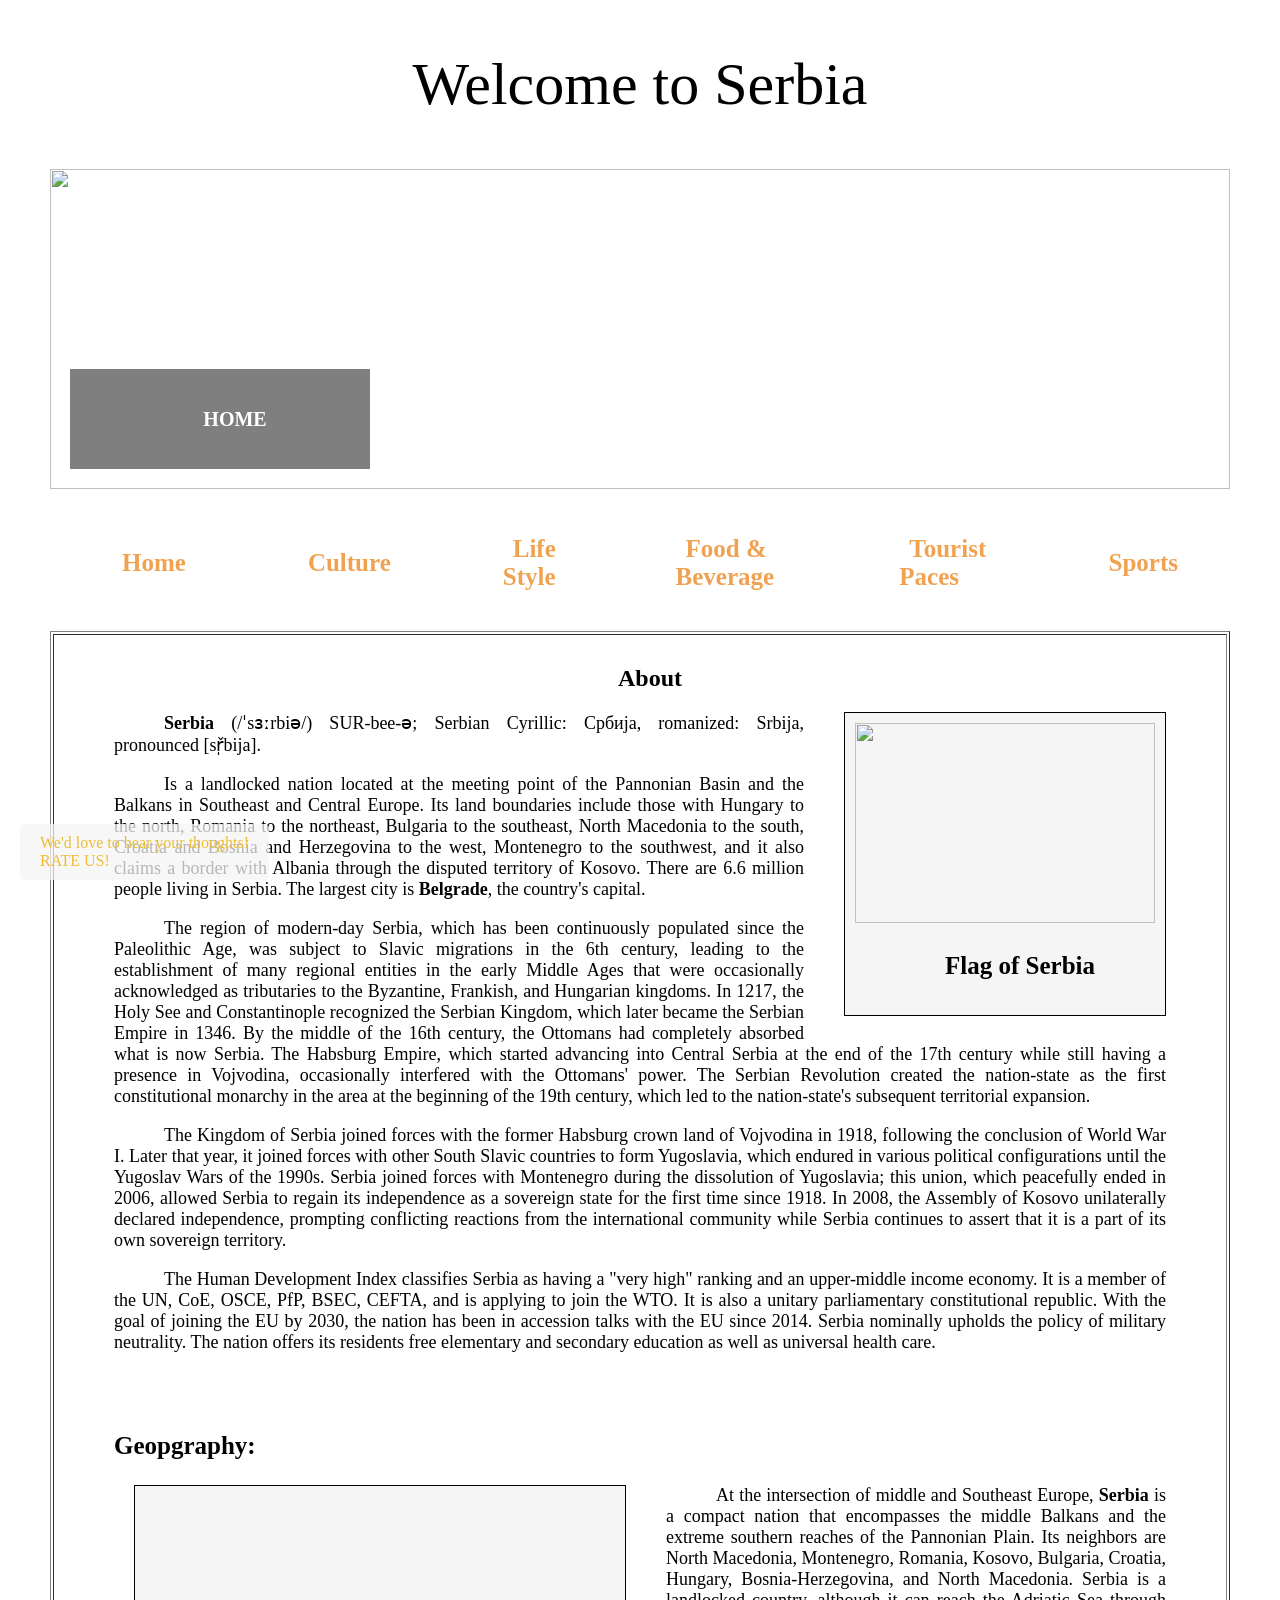
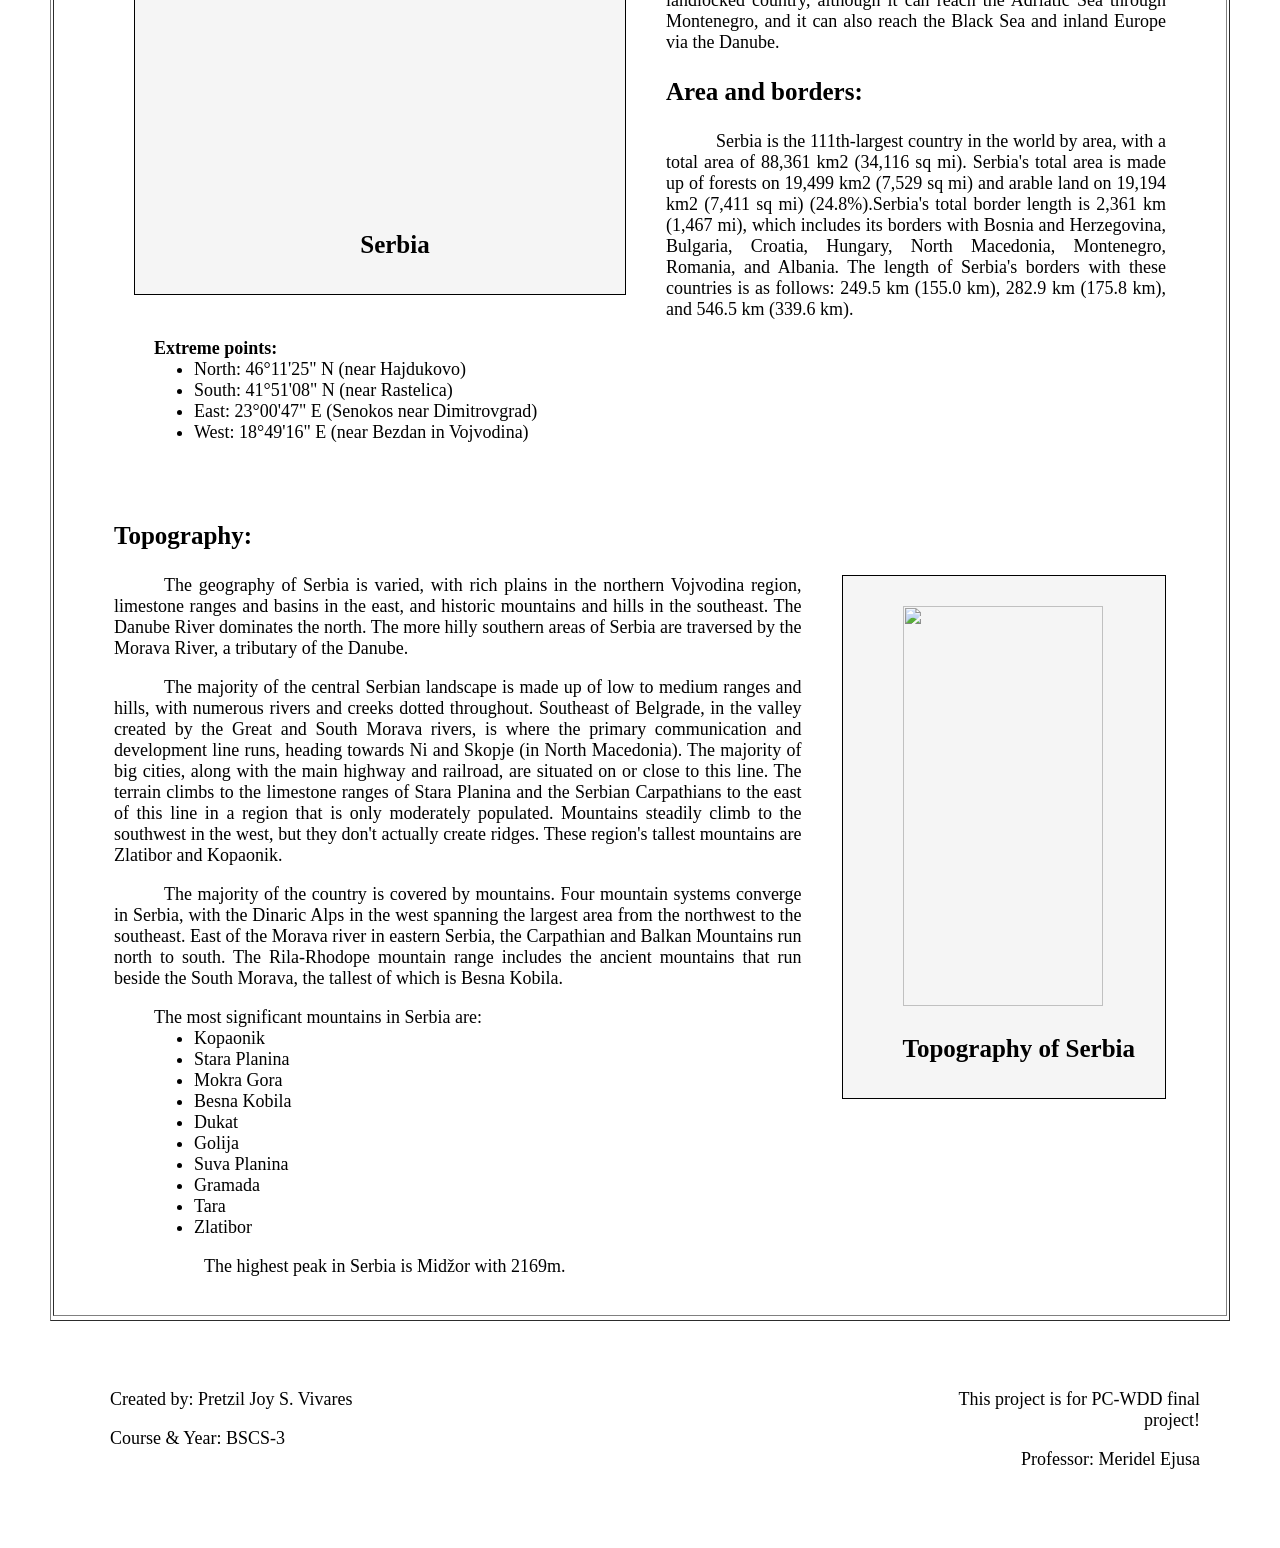
==== index.html @ 7839657f "second commit" ====
<!DOCTYPE html>
<html>
    <head>
        <title>Welcome to Serbia</title>
        <link rel="stylesheet" href="WTSstyles.css" />
		<script>
function openReviewModal() {
    var modal = document.getElementById("review-modal");
    modal.style.display = "block";
    // Hide the success message if it was previously displayed
    document.getElementById('success-message').style.display = 'none';
}

function closeReviewModal() {
    var modal = document.getElementById("review-modal");
    modal.style.display = "none";
}

var selectedRating = 0;

// Function to highlight the selected star rating.
function highlightStars(rating) {
    const stars = document.querySelectorAll('.star-rating input[type="radio"]');
    stars.forEach(function (star) {
        const starValue = parseInt(star.value);
        if (starValue <= rating) {
            star.parentElement.classList.add('selected');
        } else {
            star.parentElement.classList.remove('selected');
        }
    });
}

// Function to handle star rating selection.
function selectRating(rating) {
    selectedRating = rating;
    highlightStars(rating);
}

document.getElementById('review-form').addEventListener('submit', function (event) {
    event.preventDefault();

    const email = document.getElementById('email').value;
    const message = document.getElementById('message').value;

    // Check if email, rating, and message are empty
    if (!email || selectedRating === 0 || !message) {
        alert("Please fill in all fields: Email, Rating, and Message.");
    } else {
        // Display the success message
        document.getElementById('success-message').style.display = 'block';

        // Optionally, you can close the modal after submission
        // closeReviewModal();
    }
});
			
			

		</script>
    </head>
    <body>	
        <div class="head">Welcome to Serbia 
			<div class="text-overlay">
				<p>HOME</p>
			  </div>
	<img src="WTSimages\bg4.png" class="headimg">

	</div>
	<div>
          <nav>
	    <h3>
		<table class="center">
		  <tr>
			<td ><a style="text-decoration:none" href="WelocmetoSerbia.html" class="hover-underline-animation">Home</a>
</td>
			<td ><a style="text-decoration:none" href="WTSculture.html"  target="_blank" class="hover-underline-animation">Culture</a></td>
			<td ><a style="text-decoration:none" href="WTSLifStyle.html" target="_blank" class="hover-underline-animation">Life Style</a></td>
			<td ><a style="text-decoration:none" href="WTSFood&Beverage.html" target="_blank" class="hover-underline-animation">Food & Beverage</a></td>
			<td ><a style="text-decoration:none" href="WTSTouristPlcaes.html" target="_blank" class="hover-underline-animation">Tourist Paces</a></td>
			<td ><a style="text-decoration:none" href="WTSSports.html" target="_blank" class="hover-underline-animation">Sports</a></td>
		  </tr>
		</table>
	    </h3>
	  </nav>
	</div>
	<div>
	   <table border=1>
		<tr>
			<td>
			<div>
			<h2>About</h2>
			<aside class="flag">
				<img src="WTSimages\flag.png" width="300px" height="200px">
				<p id="image-title"> Flag of Serbia</p>
			</aside>
			</p>
				<p><b>Serbia</b> (/ˈsɜːrbiə/) SUR-bee-ə; Serbian Cyrillic: Србија, romanized: Srbija, pronounced [sř̩bija].<br></p>
				<p>Is a landlocked nation located at the meeting point of the Pannonian Basin and the Balkans in Southeast and Central Europe. Its land boundaries include those with Hungary to the north, Romania to the northeast, Bulgaria to the southeast, North Macedonia to the south, Croatia and Bosnia and Herzegovina to the west, Montenegro to the southwest, and it also claims a border with Albania through the disputed territory of Kosovo. There are 6.6 million people living in Serbia. The largest city is <b>Belgrade</b>, the country's capital.</p>
				<p>The region of modern-day Serbia, which has been continuously populated since the Paleolithic Age, was subject to Slavic migrations in the 6th century, leading to the establishment of many regional entities in the early Middle Ages that were occasionally acknowledged as tributaries to the Byzantine, Frankish, and Hungarian kingdoms. In 1217, the Holy See and Constantinople recognized the Serbian Kingdom, which later became the Serbian Empire in 1346. By the middle of the 16th century, the Ottomans had completely absorbed what is now Serbia. The Habsburg Empire, which started advancing into Central Serbia at the end of the 17th century while still having a presence in Vojvodina, occasionally interfered with the Ottomans' power. The Serbian Revolution created the nation-state as the first constitutional monarchy in the area at the beginning of the 19th century, which led to the nation-state's subsequent territorial expansion.
				 </p>
				<p>The Kingdom of Serbia joined forces with the former Habsburg crown land of Vojvodina in 1918, following the conclusion of World War I. Later that year, it joined forces with other South Slavic countries to form Yugoslavia, which endured in various political configurations until the Yugoslav Wars of the 1990s. Serbia joined forces with Montenegro during the dissolution of Yugoslavia; this union, which peacefully ended in 2006, allowed Serbia to regain its independence as a sovereign state for the first time since 1918. In 2008, the Assembly of Kosovo unilaterally declared independence, prompting conflicting reactions from the international community while Serbia continues to assert that it is a part of its own sovereign territory.
				 </p>
				<p>The Human Development Index classifies Serbia as having a "very high" ranking and an upper-middle income economy. It is a member of the UN, CoE, OSCE, PfP, BSEC, CEFTA, and is applying to join the WTO. It is also a unitary parliamentary constitutional republic. With the goal of joining the EU by 2030, the nation has been in accession talks with the EU since 2014. Serbia nominally upholds the policy of military neutrality. The nation offers its residents free elementary and secondary education as well as universal health care.
				 </p>
			</div>
			<br><br>
			<div>
				<p class="subtitle">Geopgraphy:</p>
				<aside class="map">
				    <div class="mapouter"><div class="gmap_canvas"><iframe src="https://maps.google.com/maps?q=belgrade,&amp;t=&amp;z=13&amp;ie=UTF8&amp;iwloc=&amp;output=embed" frameborder="0" scrolling="no" style="width: 470px; height: 310px;"></iframe><style>.mapouter{position:relative;height:310px;width:470px}.gmap_canvas{overflow:hidden;height:310px;width:470px}.gmap_canvas iframe{position:relative;z-index:2}.gmap_canvas a{top:0;z-index:0}</style><a href="https://www.eireportingonline.com">ei reporting online</a></div></div>
				    <p id="image-title">Serbia</p>
				</aside>
			   <p class="indent">At the intersection of middle and Southeast Europe, <b>Serbia</b> is a compact nation that encompasses the middle Balkans and the extreme southern reaches of the Pannonian Plain. Its neighbors are North Macedonia, Montenegro, Romania, Kosovo, Bulgaria, Croatia, Hungary, Bosnia-Herzegovina, and North Macedonia. Serbia is a landlocked country, although it can reach the Adriatic Sea through Montenegro, and it can also reach the Black Sea and inland Europe via the Danube.
			     </p>
				 <p class="subtitle">Area and borders:</p>
			   <p >Serbia is the 111th-largest country in the world by area, with a total area of 88,361 km2 (34,116 sq mi). Serbia's total area is made up of forests on 19,499 km2 (7,529 sq mi) and arable land on 19,194 km2 (7,411 sq mi) (24.8%).Serbia's total border length is 2,361 km (1,467 mi), which includes its borders with Bosnia and Herzegovina, Bulgaria, Croatia, Hungary, North Macedonia, Montenegro, Romania, and Albania. The length of Serbia's borders with these countries is as follows: 249.5 km (155.0 km), 282.9 km (175.8 km), and 546.5 km (339.6 km). 
			    
				<ul><b>Extreme points:</b>
					<li>North: 46°11'25" N (near Hajdukovo)</li>
					<li>South: 41°51'08" N (near Rastelica)</li>
					<li>East: 23°00'47" E (Senokos near Dimitrovgrad)</li>
					<li>West: 18°49'16" E (near Bezdan in Vojvodina)</li>
				</ul></p>
			  <br><br>
			  <p class="subtitle">Topography:</p>
			<aside class="topography">
				     <img src="WTSimages\topography.png" width=" 200px" height="400px" >
				<p id="image-title"> Topography of Serbia</p>
			</aside>	 
			   <p>The geography of Serbia is varied, with rich plains in the northern Vojvodina region, limestone ranges and basins in the east, and historic mountains and hills in the southeast. The Danube River dominates the north. The more hilly southern areas of Serbia are traversed by the Morava River, a tributary of the Danube.
				</p>
			   <p>The majority of the central Serbian landscape is made up of low to medium ranges and hills, with numerous rivers and creeks dotted throughout. Southeast of Belgrade, in the valley created by the Great and South Morava rivers, is where the primary communication and development line runs, heading towards Ni and Skopje (in North Macedonia). The majority of big cities, along with the main highway and railroad, are situated on or close to this line. The terrain climbs to the limestone ranges of Stara Planina and the Serbian Carpathians to the east of this line in a region that is only moderately populated. Mountains steadily climb to the southwest in the west, but they don't actually create ridges. These region's tallest mountains are Zlatibor and Kopaonik.
				</p>
			   <p>The majority of the country is covered by mountains. Four mountain systems converge in Serbia, with the Dinaric Alps in the west spanning the largest area from the northwest to the southeast. East of the Morava river in eastern Serbia, the Carpathian and Balkan Mountains run north to south. The Rila-Rhodope mountain range includes the ancient mountains that run beside the South Morava, the tallest of which is Besna Kobila.
				
				<ul>The most significant mountains in Serbia are:

					<li>Kopaonik</li>
					<li>Stara Planina</li>
					<li>Mokra Gora</li>
					<li>Besna Kobila</li>
					<li>Dukat</li>
					<li>Golija</li>
					<li>Suva Planina</li>
					<li>Gramada</li>
					<li>Tara</li>
					<li>Zlatibor</li>
				<p>The highest peak in Serbia is Midžor with 2169m.</P> 
				</ul>
			    


			   <p class="indent"></p>
			   <p class="indent"></p>
			</div>
			</td>				
		</tr>
		<tr>
				
		</tr>
	   </table>
	</div>
	<a href="javascript:void(0);" class="floating-review-link" onclick="openReviewModal()">We'd love to hear your thoughts!<br>RATE US!</a>

	<div id="review-modal" class="modal">
		<div class="modal-content">
		  <span class="close" onclick="closeReviewModal()">&times;</span>
		  <h2>RATE US!</h2>

		  <form id="review-form">
			<label class="label">Email:</label>
			<input type="email" id="email" placeholder="Email" required class="box">
			<br><br>
			<label class="label">Rate Us:</label>
			<div class="star-rating">
				<input type="radio" id="star5" name="rating" value="5" required>
				<label for="star5">★</label>
				<input type="radio" id="star4" name="rating" value="4" required>
				<label for="star4">★</label>
				<input type="radio" id="star3" name="rating" value="3" required>
				<label for="star3">★</label>
				<input type="radio" id="star2" name="rating" value="2" required>
				<label for="star2">★</label>
				<input type="radio" id="star1" name="rating" value="1" required>
				<label for="star1">★</label>
			</div>
			<br><br>
			<label class="label">Enter Your Review:</label>
			<textarea id="message" placeholder="Message" required></textarea>
			<button type="submit">Submit</button>
		</form>
		 <!-- Success message element -->
		 <div id="success-message" class="success-message">Thank you for rating us!</div>
		  
		</div>
	  </div>
  </div>
</div>
<div class="end">
	<aside class="End-left">
		<!--<a href="https://mail.google.com/mail/u/0/?tab=rm&ogbl#inbox?compose=CllgCJqTfQDnSdzDcfdhbmBShChFFHzlVkGFDKSBChdXJLSBVXdHmqTkFcNxgndpSHmBFsWNbTL">Email me for inquiry.</a>-->
	  <p>Created by: Pretzil Joy S. Vivares</p>
	  <p>Course & Year: BSCS-3</p>
	</aside>
  
	<aside class="End-right">
	  <p>This project is for PC-WDD final project!</p>
	  <p>Professor: Meridel Ejusa</p>
	</aside>
  </div>

    </body>
</html>
---- WTSstyles.css ----
/*prompt review*/
.label{
  text-align: left;

}
.modal {
  display: none;
  position: fixed;
  top: 0;
  left: 0;
  width: 100%;
  height: 100%;
  background-color: rgba(0, 0, 0, 0.7);
}

.modal-content {
  background-color: white;
  position: absolute;
  top: 50%;
  left: 50%;
  transform: translate(-50%, -50%);
  padding: 20px;
  border: 1px solid #ccc;
  border-radius: 5px;
  text-align: center;
}

.close {
  position: absolute;
  top: 0;
  right: 0;
  padding: 10px;
  cursor: pointer;
}
/*STARS*/
/* Hide the radio buttons */
.star-rating input[type="radio"] {
  display: none;
}

/* Style the labels to look like stars and display them inline in reverse order */
.star-rating label {
  font-size: 24px;
  cursor: pointer;
  color: #ccc; /* Default color for unselected stars */
  transition: color 0.3s;
  display: inline-block;
  margin-right: 5px; /* Adjust the spacing between stars */
}

/* Style the selected star and stars to its right when clicked */
.star-rating input[type="radio"]:checked + label,
.star-rating input[type="radio"]:checked + label ~ label {
  color: gold; /* Change the color of selected stars to gold (or your desired color) */
}

/* Reverse the order of the stars */
.star-rating {
  direction: rtl;
}


/* Style for the floating review link */
.floating-review-link {
  position: fixed;
  bottom: 20px; 
  left: 20px; 
  padding: 10px 20px;
  background-color: rgba(245, 245, 245, 0.75);
  color: rgba(238, 189, 53);
  text-decoration: none;
  border-radius: 5px;
  font-size: medium;
  
}

.floating-review-link:hover {
  position: fixed;
  bottom: 20px; 
  left: 20px; 
  padding: 10px 20px;
  background-color: rgba(238, 189, 53);
  text-decoration: none;
  border-radius: 5px;
  font-size: medium;

}

/* Style for the review section */
#review-section {
  margin-top: 70px;
}
/*review area*/
.container {
  max-width: 300px;
  margin-top: 20px;
  margin-right: 10%;
  margin-left: 35%;
  padding: 20px;
  border: 1px solid #ccc;
  border-radius: 10px;
}
.form-group {
  margin-bottom: 15px;
}
label {
  display: block;
  margin-bottom: 5px;
}
.box{
  width: 350px;
  height: 30px;
}
input[type="text"], textarea {
  width: 100%;
  padding: 10px;
  box-sizing: border-box;
}
textarea {
  height: 100px;
}
button {
  padding: 10px 20px;
  background-color: #3498db;
  color: white;
  border: none;
  border-radius: 5px;
  cursor: pointer;
}
button:hover {
  background-color: #eebd35;
}
label{
  font-family: 'Times New Roman', Times, serif;
  font-size: small;
  font-weight: bold;

}
h4{
  text-align: center;
}

/*start*/
.head{
    color: black;
    font-size: 60px;
    text-align: center;
    position: static;

   }
  .head img{
    margin-top: 50px;
    position: static;
    width: 100%; /* Set a fixed width */
    height: 320px; /* Set a fixed height */
    object-fit: cover; /* Maintain aspect ratio and fill the container */
   }

   /*text overlay*/
   
.text-overlay {
  position: absolute;
  margin-left: 20px;
  margin-top: 250px;
  width: 300px; /* Set the width */
  height: 100px; /* Set the height */
  background: rgba(0, 0, 0, 0.5); /* Black background with 0.5 (50%) opacity */
  display: flex;
  justify-content: center;
  align-items: center
}
.text-overlay:hover{
  background-color: rgba(238, 189, 53, 0.5);
  color: black;
}

.text-overlay p {
    color: white; /* Text color */
    font-size: 20px; /* Adjust the font size */
    text-align: center; /* Center the text */
    font-weight: bold;
}
body{
  margin: 50px;
}
h2{
  text-align: center;
}
   .center {
    margin-left: auto;
    margin-right: auto; 
   }
   a{
    color: #F0A251;
    font-size: 25px;
    padding: 10px ;
   }
   a:visited{
    color: #F0A251;
    font-size: 25px;
    padding: 10px;
   }
   a:active{
    color: #F0A251;
    font-size: 25px;
    padding: 10px;
   }
   a:hover{
    color: black;
    font-size: 25px;
    background-color: #FFC68C;
    padding: 10px ;
   }
   p{
    font-family: 'Times New Roman', Times, serif;
    font-size: small;
    text-align: justify;
     text-justify: inter-word;
     margin-right:20px;
     padding:0;
   }
   ul{
    font-family: 'Times New Roman', Times, serif;
    font-size: large;
     margin-right: 40px;
    margin-top: 0px;
   }
   li{
   margin-left: 40px;
   }
   td.text{
     top: 50;
     right: 100px;
     left: 50px;
   }
   p{
    font-size: large;
    text-indent: 50px;
    text-align: justify;
   }
   p.about{
    font-weight: bold;
    font-size: 25px;
   }
   aside{
    object-fit: none;
    object-position: top;
    padding-top: 10px;
     padding-right: 10px;
     padding-bottom: 10px;
     padding-left: 10px;
     background: whitesmoke;
   }
   .flag image{
    margin-left:50px;
    margin-bottom:20px;
    margin-right: 20px;
   }
   .flag{
    border: 1px solid;
    float:right;
    margin-top: 0px;
    margin-left:40px;
    margin-bottom:20px;
    margin-right: 20px;
   }
   .map{
    border: 1px solid;
    float:left;
    margin-left:20px;
    margin-bottom:40px;
    margin-right: 40px;
   }
   .topography img{
    margin-left:50px;
    margin-right: 20px;
    margin-top: 20px;
   }
   .topography {
    border: 1px solid;
    float:right;
    margin-left:40px;
    margin-bottom:40px;
    margin-right: 20px;
   }
   td {
      padding-top: 10px;
     padding-bottom: 20px;
     padding-left: 60px;
     padding-right: 40px;
   }
   p.geography{
    font-weight: bold;
    font-size: 25px;
   }
   #image-title{
    font-weight: bold;
    font-size: 25px;
    text-align: center;
   }
   /*culture*/
   table{
    justify-content: space-between;
   
   }
.subtitle{
  font-weight: bold;
  font-size: 25px;
  text-indent: 0;
}
.imgtext{
  font-size: small;
  font-weight: bold ;
  font-style: italic;
  text-align:center;
}
.imgstefan{
  border: 1px solid;
  float:right;
  margin-top: 0px;
  margin-left:40px;
  margin-bottom: 40px;

}
.imgstefan img{
  width: 200px;
  height: 300px;
  margin-top: 20px;
  margin-left: 25px;
  padding: 10px
}
.Yugoslav{
  border: 1px solid;
  float:left;
  margin-left:0px;
  margin-bottom:40px;
  margin-right: 40px;
  margin-top: 20px;
  padding: 10px;
  background: whitesmoke;
}
.Yugoslav img{
  width: 200px;
  height: 300px;
  margin-left: 0;
  padding: 20px
}
.list{
  font-size: 20px;
  text-align: justify;
}
.slogan{
  width: 280px;
  height: 350px;
  border: 1px solid;
  float:left;
  margin-left:0px;
  margin-bottom:40px;
  margin-right: 40px;
  margin-top: 20px;
  padding: 10px;
  background: whitesmoke;
}
.slogan img{
  width: 150px;
  height: 200px;
  margin-left: 40px;
  padding: 20px
}
.Orthodox{
  border: 1px solid;
  float:right;
  width: 250px;
  height: 250px;
  margin-right: 0px;
  margin-left: 50px;
  margin-bottom: 20px;
  padding: 20px;
}
.Orthodox img{
  width: 200px;
  height: 150px;
  padding: 20px
}
/*food&beverage*/
.food{
  font-weight: bold;
  font-size: 30px;
  text-indent: 0;
  border-bottom: 1px solid black; 
  border-bottom-width: 2px;
  width: 500px; 
  display: inline-block; /
}
.foodaside img{
  width: 300px;
  height: 150px;
  padding: 20px
}
.foodaside{
  border: 1px solid;
  float:right;
  width: 330px;
  height: 250px;
  margin-left: 40px;
  margin-right: 50px;
  margin-bottom: 20px;
  padding: 20px
}
.PLJESKAVICA{
  border: 1px solid;
  float:left;
  width: 250px;
  height: 250px;
  margin-right: 50px;
  margin-left: 0;
  margin-bottom: 20px;
  padding: 20px;
}
.PLJESKAVICA img{
  width: 200px;
  height: 150px;
  padding: 20px
}
.BEČKA{
  border: 1px solid;
  float:right;
  width: 250px;
  height: 250px;
  margin-right: 0px;
  margin-left: 50px;
  margin-bottom: 20px;
  padding: 20px;
}
.BEČKA img{
  width: 200px;
  height: 150px;
  padding: 20px
}
.SARMA{
  border: 1px solid;
  float:left;
  width: 250px;
  height: 250px;
  margin-right: 50px;
  margin-bottom: 20px;
  padding: 20px;
}
.SARMA img{
  width: 200px;
  height: 150px;
  padding: 20px
}
.UNJENE{
  border: 1px solid;
  float:right;
  width: 250px;
  height: 250px;
  margin-right: 0px;
  margin-left: 40px;
  margin-bottom: 20px;
  padding: 20px;
}
.UNJENE img{
  width: 200px;
  height: 150px;
  padding: 20px
}
.BUREK{
  border: 1px solid;
  float:left;
  width: 250px;
  height: 250px;
  margin-right: 50px;
  margin-bottom: 20px;
  padding: 20px;
}
.BUREK img{
  width: 200px;
  height: 150px;
  padding: 20px
}
.AJVAR{
  border: 1px solid;
  float:right;
  width: 250px;
  height: 250px;
  margin-right: 0px;
  margin-left: 40px;
  margin-bottom: 20px;
  padding: 20px;
}
.AJVAR img{
  width: 200px;
  height: 150px;
  padding: 20px
}
.URNEBES{
  border: 1px solid;
  float:left;
  width: 250px;
  height: 250px;
  margin-right: 50px;
  margin-bottom: 20px;
  padding: 20px;
}
.URNEBES img{
  width: 200px;
  height: 150px;
  padding: 20px
}
.RAKIJA{
  border: 1px solid;
  float:right;
  width: 250px;
  height: 250px;
  margin-right: 0px;
  margin-left: 40px;
  margin-bottom: 20px;
  padding: 20px;
}
.RAKIJA img{
  width: 200px;
  height: 150px;
  padding: 20px
}
.PELINKOVAC{
  border: 1px solid;
  float:left;
  width: 250px;
  height: 300px;
  margin-right: 50px;
  margin-bottom: 20px;
  padding: 20px;
}
.PELINKOVAC img{
  margin-left: 40px;
  width: 150px;
  height: 200px;
  padding: 20px
  
}
.reversed{
  font-weight: bold;
  font-size: large;
}
.reversed {
  font-size: small;
  font-weight: normal;
}
.reversed li{
  font-size: large;
  font-weight: bold;
}
.asidecenter{
  display: flex;
  justify-content: center;
  align-items: center;

}
.centered-aside{
  width: 600px;
  height: 400px;
  margin-bottom: 40px;
  border: 1px solid;
}
.centered-aside img{
  width: 100%;
  height: 100%;
}
.end {
  display: flex;
  justify-content: space-between;
  margin-top: 40px;
  background-color: white;
}

.End-left, .End-right {
  width: 30%; /* Adjust the width as needed */
  background-color: white;
}
.End-right p{
  text-align: right;
  overflow-wrap: break-word;
}
.End-left p{
  word-wrap: break-word;
}
.End-right img{
 
  width: 40px;
  height: 40px;
}
/*.End-left a{
  margin: 40px;
  font-size: small;
  margin-bottom: 60px;
  text-decoration: none;
  color: gray;
  border-radius: 10px;
  background-color: whitesmoke;
}*/
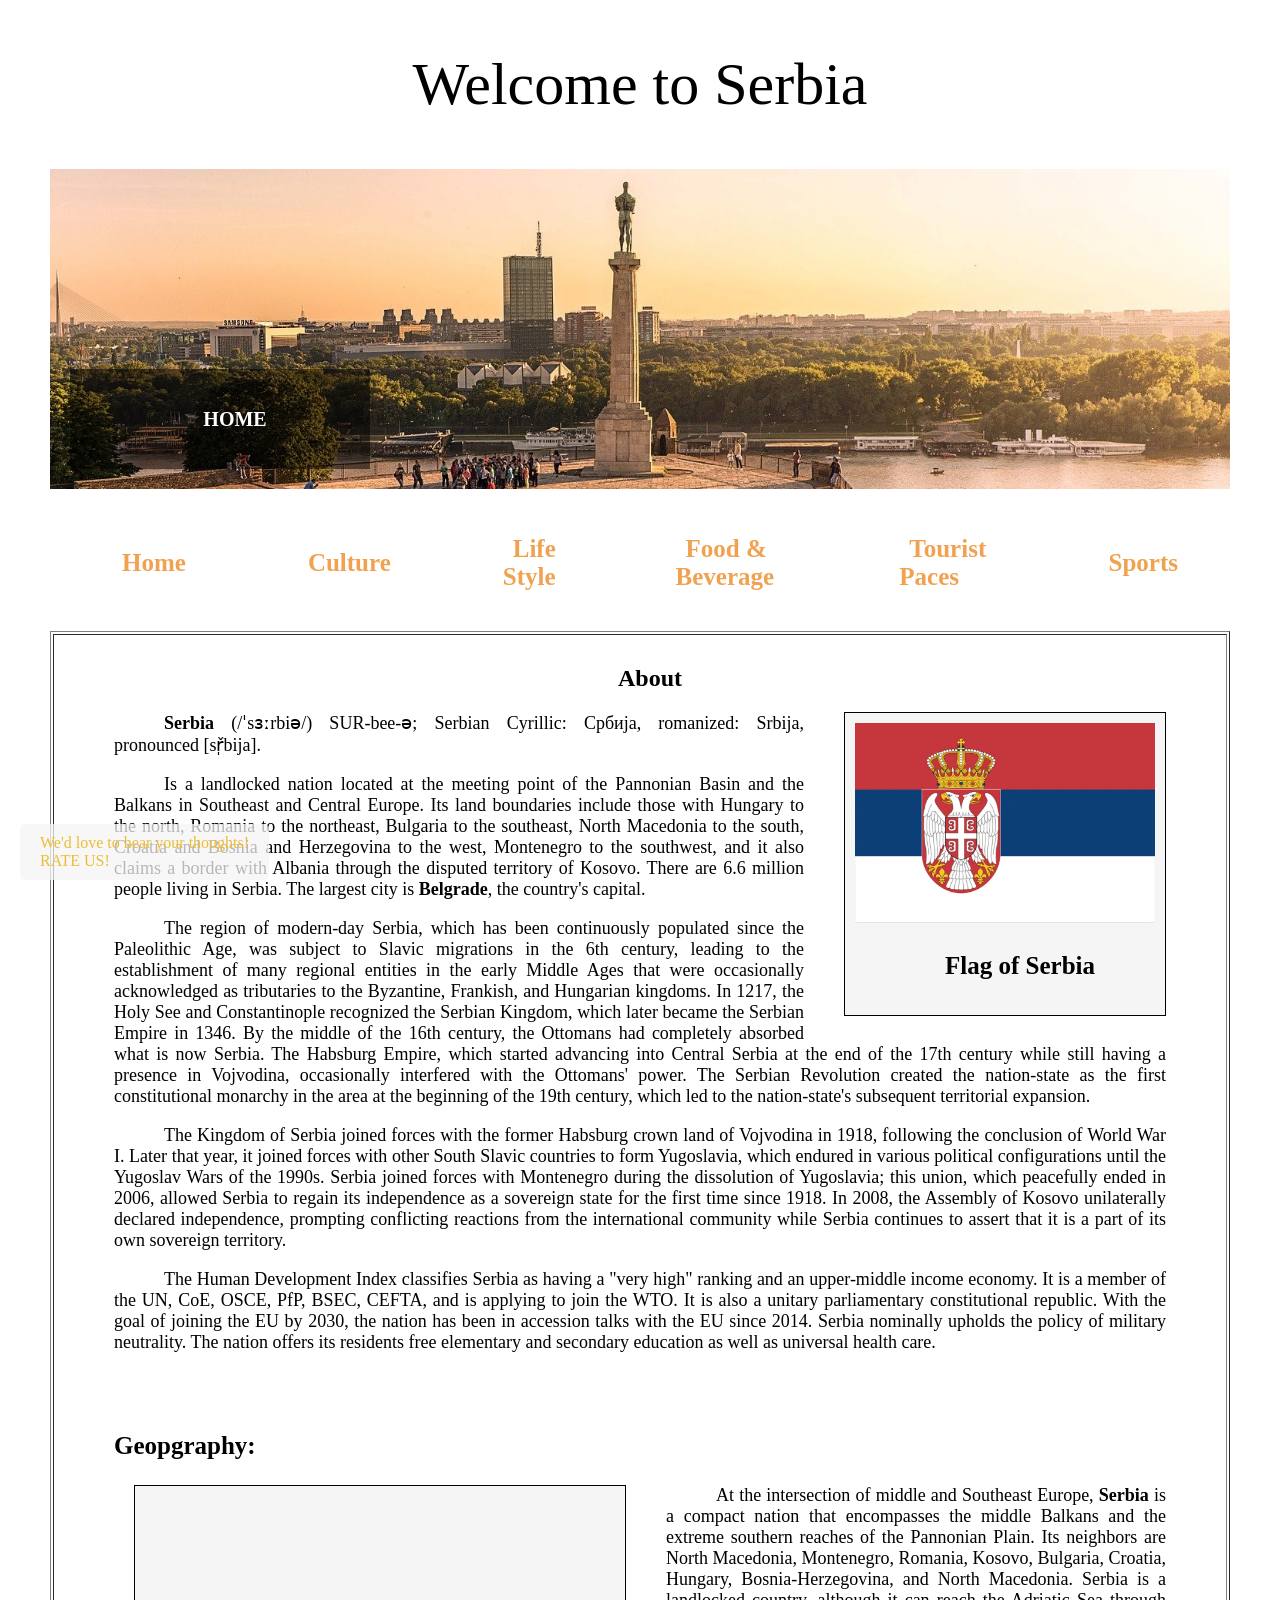
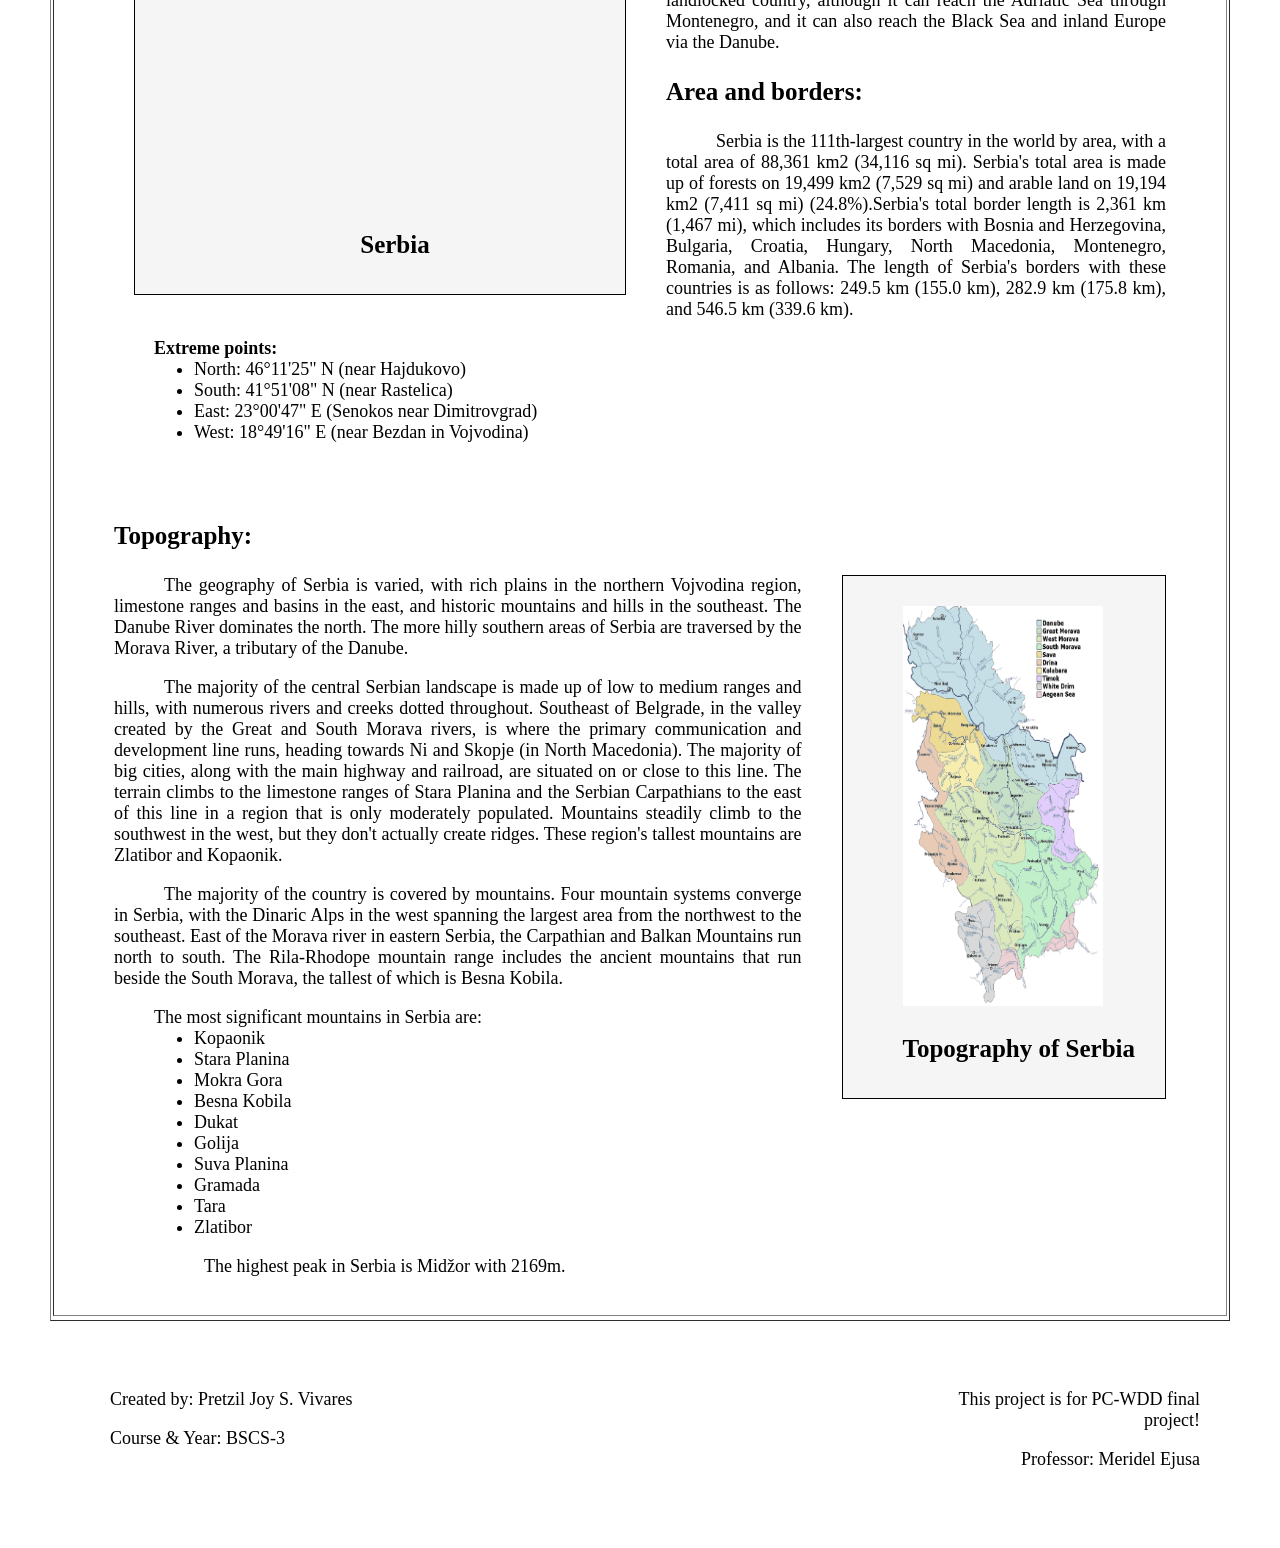
==== commit 4108be10: "INDEX IMAGES" ====
--- a/index.html
+++ b/index.html
@@ -64,7 +64,7 @@
 			<div class="text-overlay">
 				<p>HOME</p>
 			  </div>
-	<img src="WTSimages\bg4.png" class="headimg">
+	<img src="WTSimages\bg4.PNG" class="headimg">
 
 	</div>
 	<div>
@@ -72,7 +72,7 @@
 	    <h3>
 		<table class="center">
 		  <tr>
-			<td ><a style="text-decoration:none" href="WelocmetoSerbia.html" class="hover-underline-animation">Home</a>
+			<td ><a style="text-decoration:none" href="index.html" class="hover-underline-animation">Home</a>
 </td>
 			<td ><a style="text-decoration:none" href="WTSculture.html"  target="_blank" class="hover-underline-animation">Culture</a></td>
 			<td ><a style="text-decoration:none" href="WTSLifStyle.html" target="_blank" class="hover-underline-animation">Life Style</a></td>
@@ -91,7 +91,7 @@
 			<div>
 			<h2>About</h2>
 			<aside class="flag">
-				<img src="WTSimages\flag.png" width="300px" height="200px">
+				<img src="WTSimages\flag.PNG" width="300px" height="200px">
 				<p id="image-title"> Flag of Serbia</p>
 			</aside>
 			</p>
@@ -125,7 +125,7 @@
 			  <br><br>
 			  <p class="subtitle">Topography:</p>
 			<aside class="topography">
-				     <img src="WTSimages\topography.png" width=" 200px" height="400px" >
+				     <img src="WTSimages\topography.PNG" width=" 200px" height="400px" >
 				<p id="image-title"> Topography of Serbia</p>
 			</aside>	 
 			   <p>The geography of Serbia is varied, with rich plains in the northern Vojvodina region, limestone ranges and basins in the east, and historic mountains and hills in the southeast. The Danube River dominates the north. The more hilly southern areas of Serbia are traversed by the Morava River, a tributary of the Danube.
